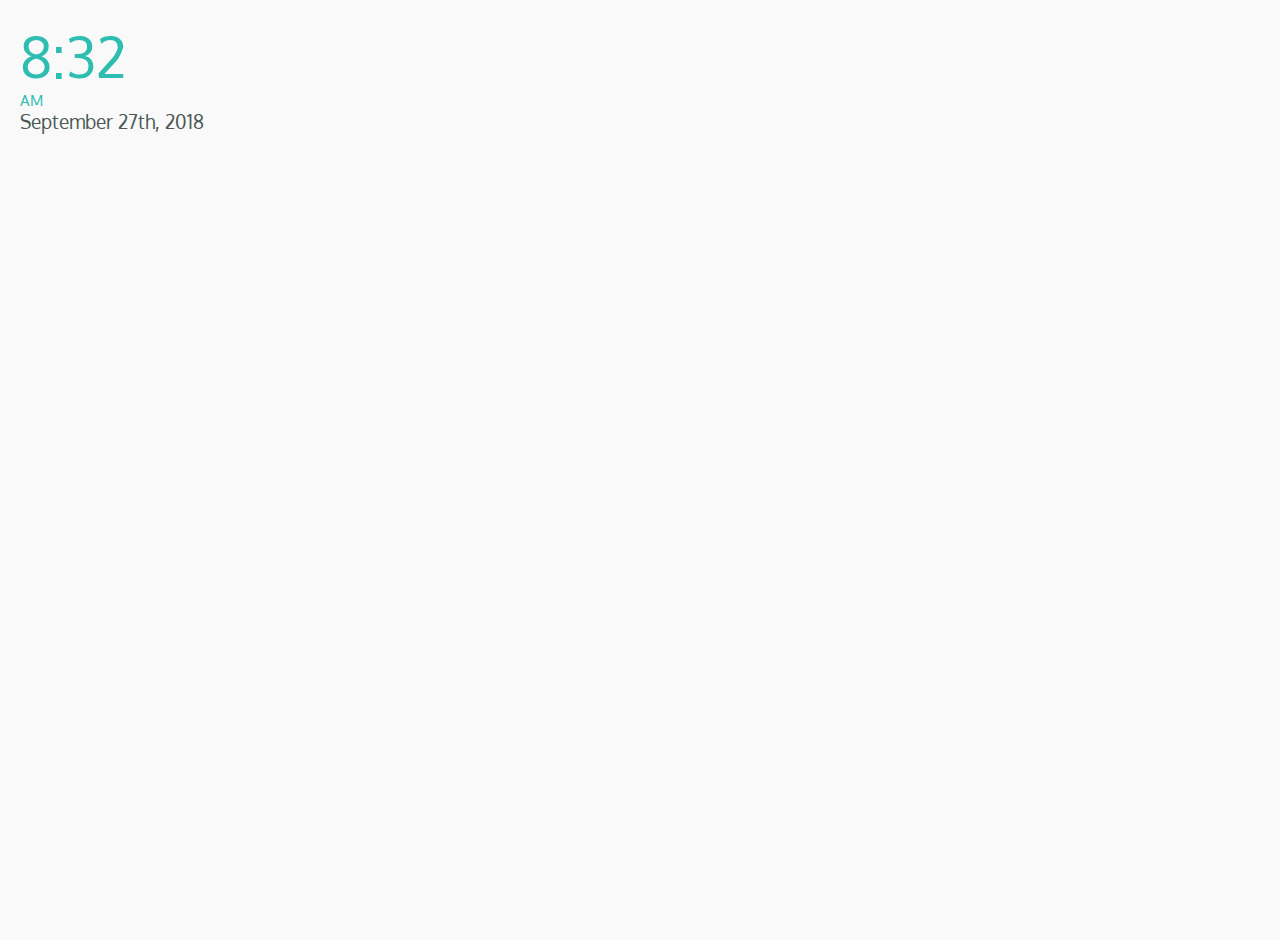
==== datetime/index.html @ cee5cca8 "done" ====
<!DOCTYPE html>
<html lang="en">
<head>
    <meta charset="UTF-8">
    <meta name="viewport" content="width=device-width, initial-scale=1.0">
    <title>Time and Date Component</title>
    <link href="https://fonts.googleapis.com/css2?family=Oxygen:wght@400;700&display=swap" rel="stylesheet">
    <link rel="stylesheet" href="styles.css">
</head>
<body>
    <div class="time-date-container">
        <div class="time">
            <span class="hour">8:32</span>
            <span class="ampm">AM</span>
        </div>
        <div class="date">
            <span>September 27th, 2018</span>
        </div>
    </div>
</body>
</html>
---- datetime/styles.css ----
body {
    margin: 0;
    font-family: 'Oxygen', sans-serif;
    display: flex;
    padding: 20px;
    height: 100vh;
    background-color: #f9f9f9;
}

.time-date-container {
    text-align: left;
}

.time {
    font-size: 56.25px;
    font-weight: 400;
    color: #2DBDB1;
}

.ampm {
    display: block;
    font-size: 15px;
    font-weight: 400;
    color: #2DBDB1;
}

.date {
    font-size: 18.75px;
    font-weight: 400;
    color: #4B5853;
}
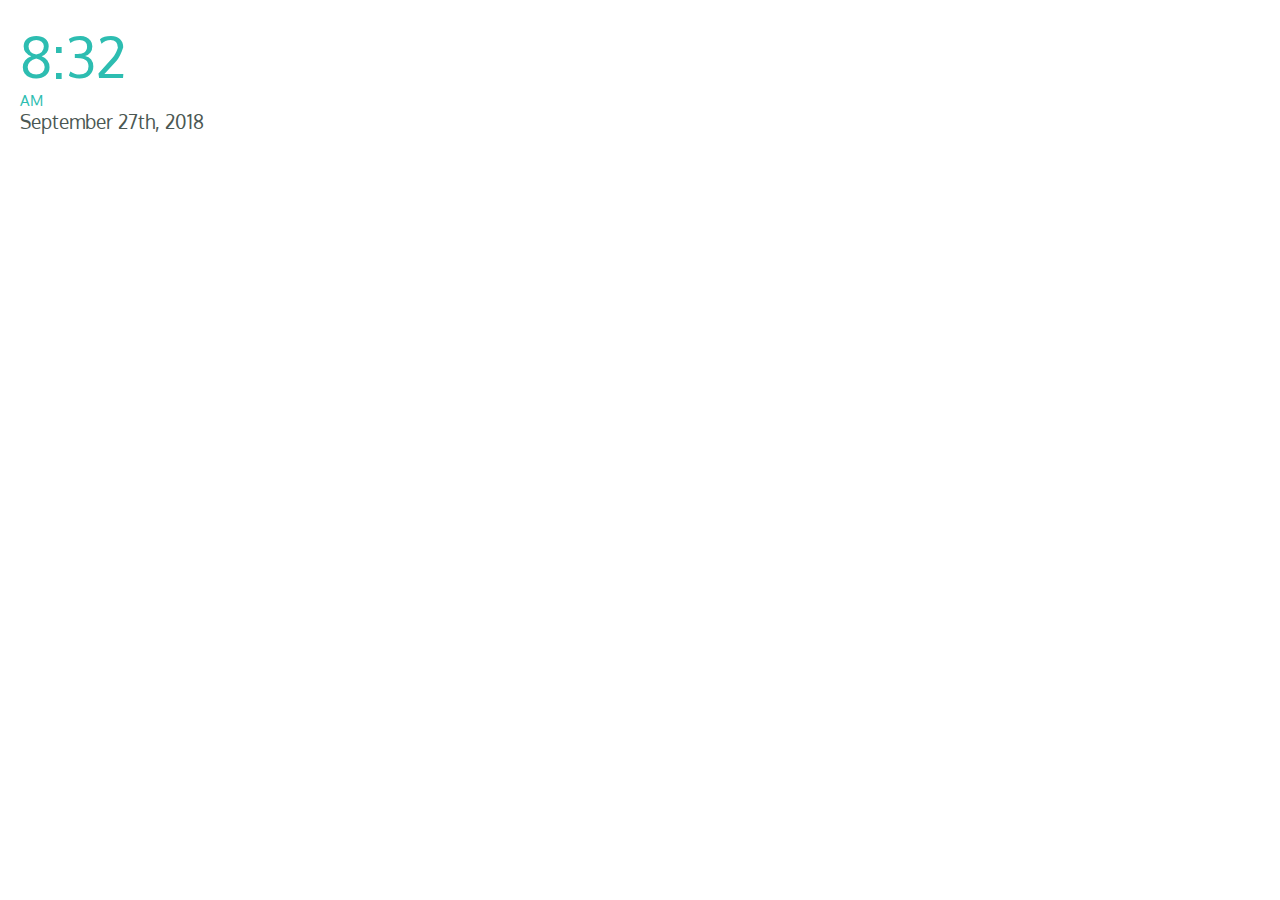
==== commit b1df4f19: "fix" ====
--- a/datetime/index.html
+++ b/datetime/index.html
@@ -10,12 +10,14 @@
 <body>
     <div class="time-date-container">
         <div class="time">
-            <span class="hour">8:32</span>
-            <span class="ampm">AM</span>
+            <span class="hour" id="hour">8:32</span>
+            <span class="ampm" id="ampm">AM</span>
         </div>
-        <div class="date">
+        <div class="date" id="date">
             <span>September 27th, 2018</span>
         </div>
     </div>
+
+    <script src="script.js"></script>
 </body>
 </html>
--- a/datetime/styles.css
+++ b/datetime/styles.css
@@ -3,8 +3,6 @@
     font-family: 'Oxygen', sans-serif;
     display: flex;
     padding: 20px;
-    height: 100vh;
-    background-color: #f9f9f9;
 }
 
 .time-date-container {
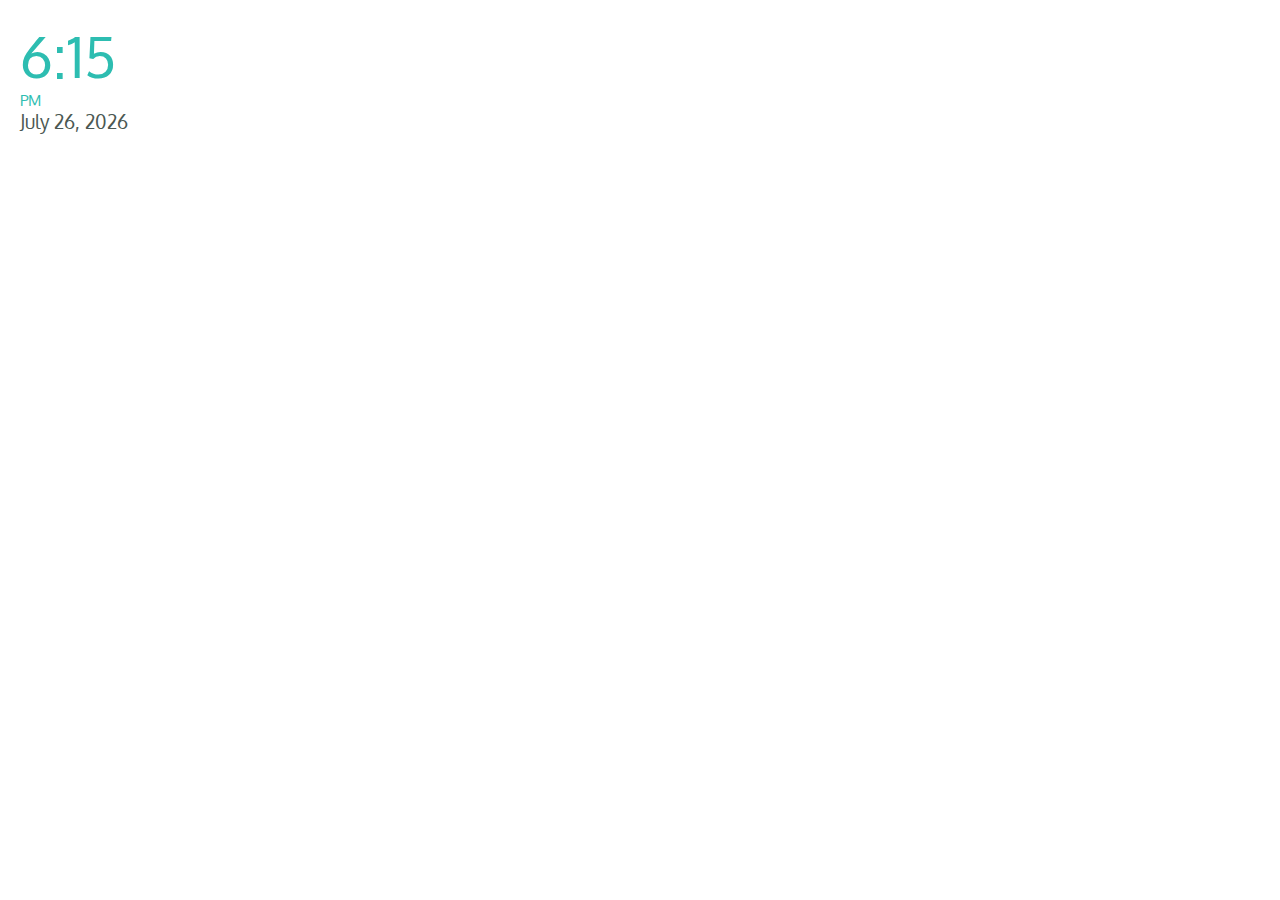
==== commit c929067b: "JS" ====
--- a/datetime/index.html
+++ b/datetime/index.html
@@ -2,7 +2,6 @@
 <html lang="en">
 <head>
     <meta charset="UTF-8">
-    <meta name="viewport" content="width=device-width, initial-scale=1.0">
     <title>Time and Date Component</title>
     <link href="https://fonts.googleapis.com/css2?family=Oxygen:wght@400;700&display=swap" rel="stylesheet">
     <link rel="stylesheet" href="styles.css">
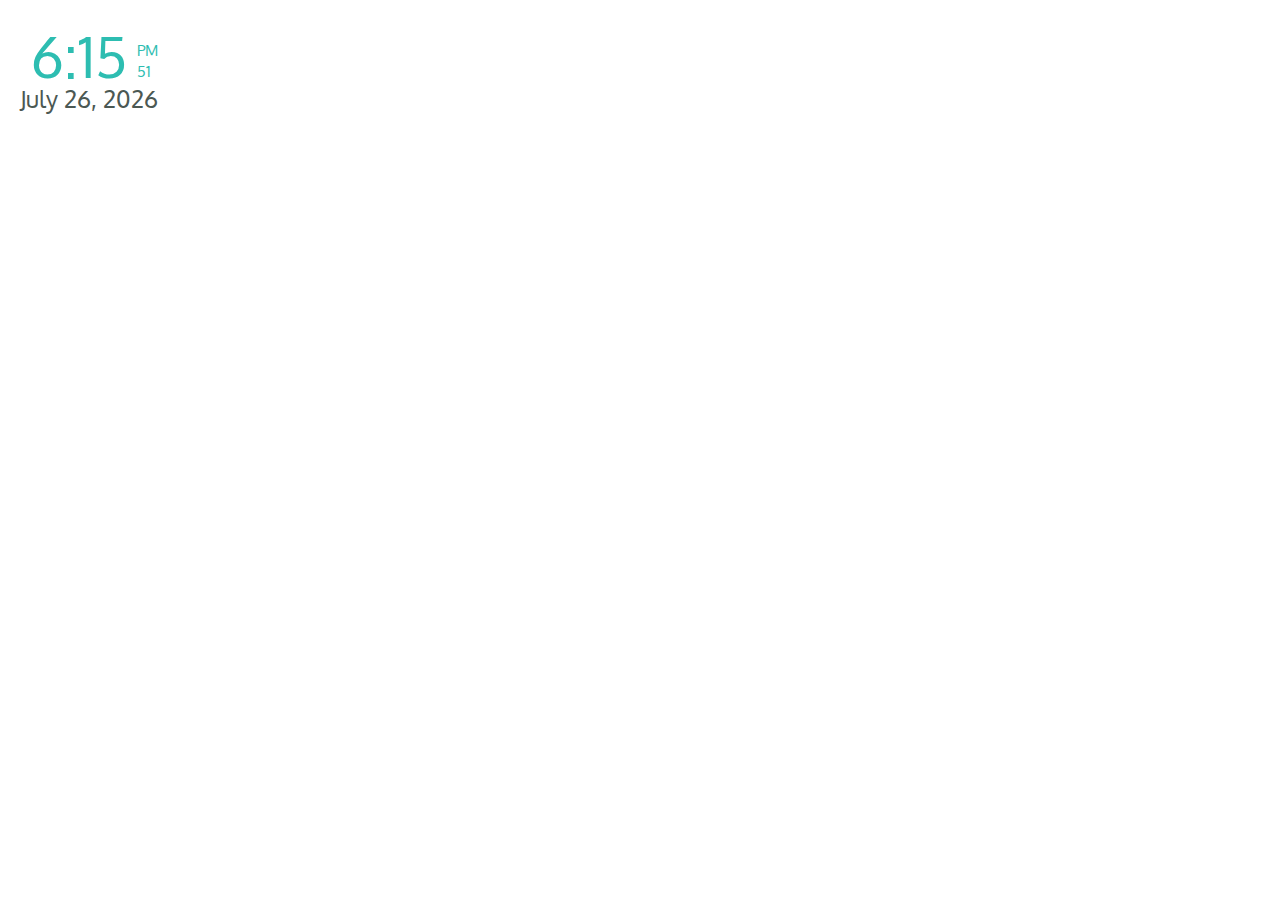
==== commit fe575d3f: "lab 2" ====
--- a/datetime/index.html
+++ b/datetime/index.html
@@ -9,11 +9,14 @@
 <body>
     <div class="time-date-container">
         <div class="time">
-            <span class="hour" id="hour">8:32</span>
-            <span class="ampm" id="ampm">AM</span>
+            <span class="hour" id="hour">11:30</span>
+            <div class="ampm-seconds">
+                <span class="ampm" id="ampm">PM</span>
+                <span class="seconds" id="seconds">24</span>
+            </div>
         </div>
         <div class="date" id="date">
-            <span>September 27th, 2018</span>
+            <span>October 13, 2024</span>
         </div>
     </div>
 
--- a/datetime/styles.css
+++ b/datetime/styles.css
@@ -6,24 +6,45 @@
 }
 
 .time-date-container {
-    text-align: left;
+    display: flex;
+    flex-direction: column;
+    align-items: flex-end;
+    text-align: right;
 }
 
 .time {
+    display: flex;
+    align-items: center;
+    justify-content: flex-end;
+    gap: 10px;
     font-size: 56.25px;
+    font-weight: 400;
+    color: #2DBDB1;
+    margin-bottom: -8px;
+}
+
+.ampm-seconds {
+    display: flex;
+    flex-direction: column;
+    align-items: flex-start;
+    gap: 2px;
+}
+
+.ampm {
+    margin-top: 11px;
+    font-size: 15px;
     font-weight: 400;
     color: #2DBDB1;
 }
 
-.ampm {
-    display: block;
+.seconds {
     font-size: 15px;
     font-weight: 400;
     color: #2DBDB1;
 }
 
 .date {
-    font-size: 18.75px;
+    font-size: 24px;
     font-weight: 400;
     color: #4B5853;
-}
+}